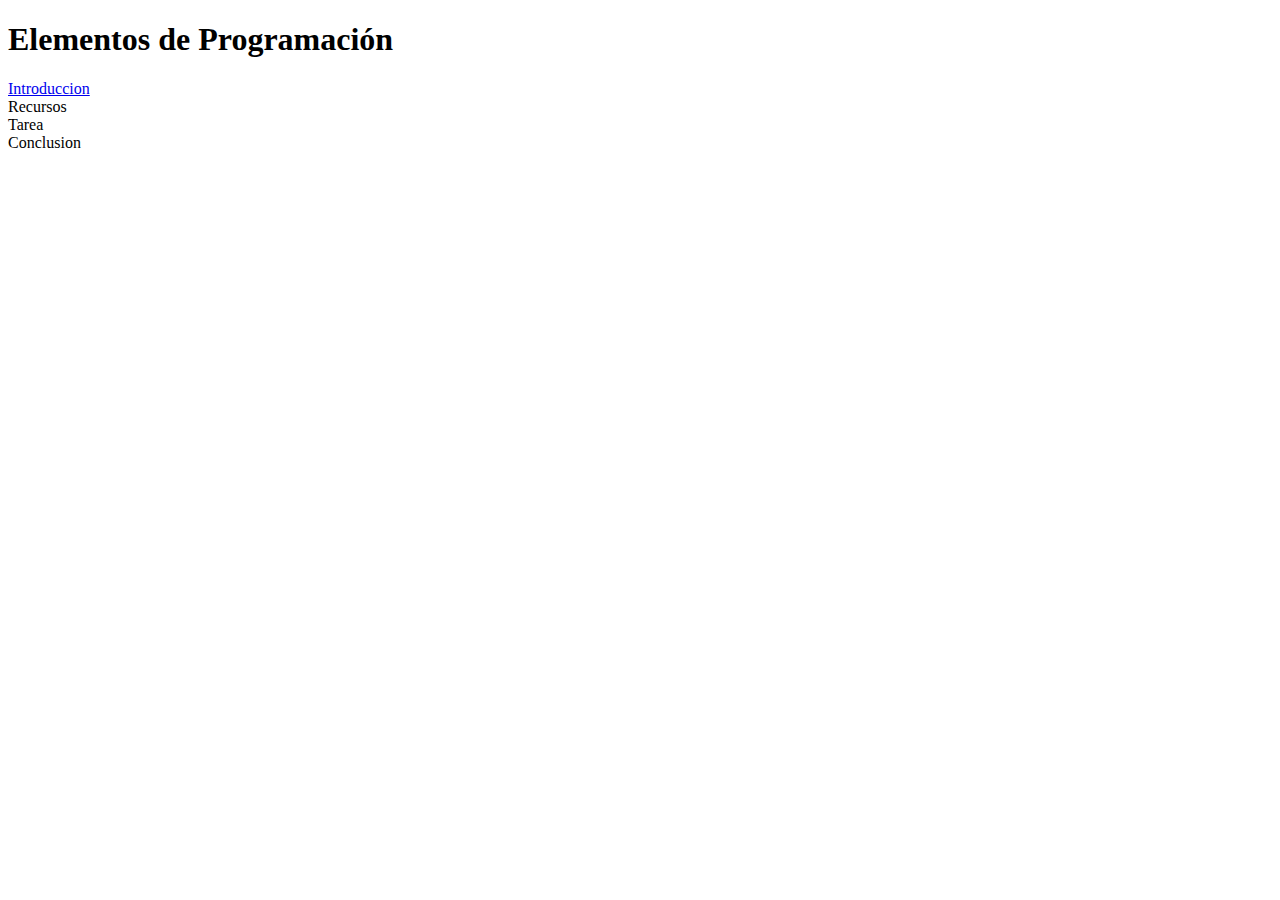
==== index.html @ 5261dce2 "Initial elements" ====
<!DOCTYPE html>
<html lang="en">
<head>
    <meta charset="UTF-8">
    <meta name="viewport" content="width=device-width, initial-scale=1.0">
    <title>WebQuest</title>
</head>
<body>
    <h1>Elementos de Programación</h1>
    
    <nav>
        <a href="http://"><li>Introduccion</li></a>
        <li>Recursos</li>
        <li>Tarea</li>
        <li>Conclusion</li>
    </nav>

</body>
</html>
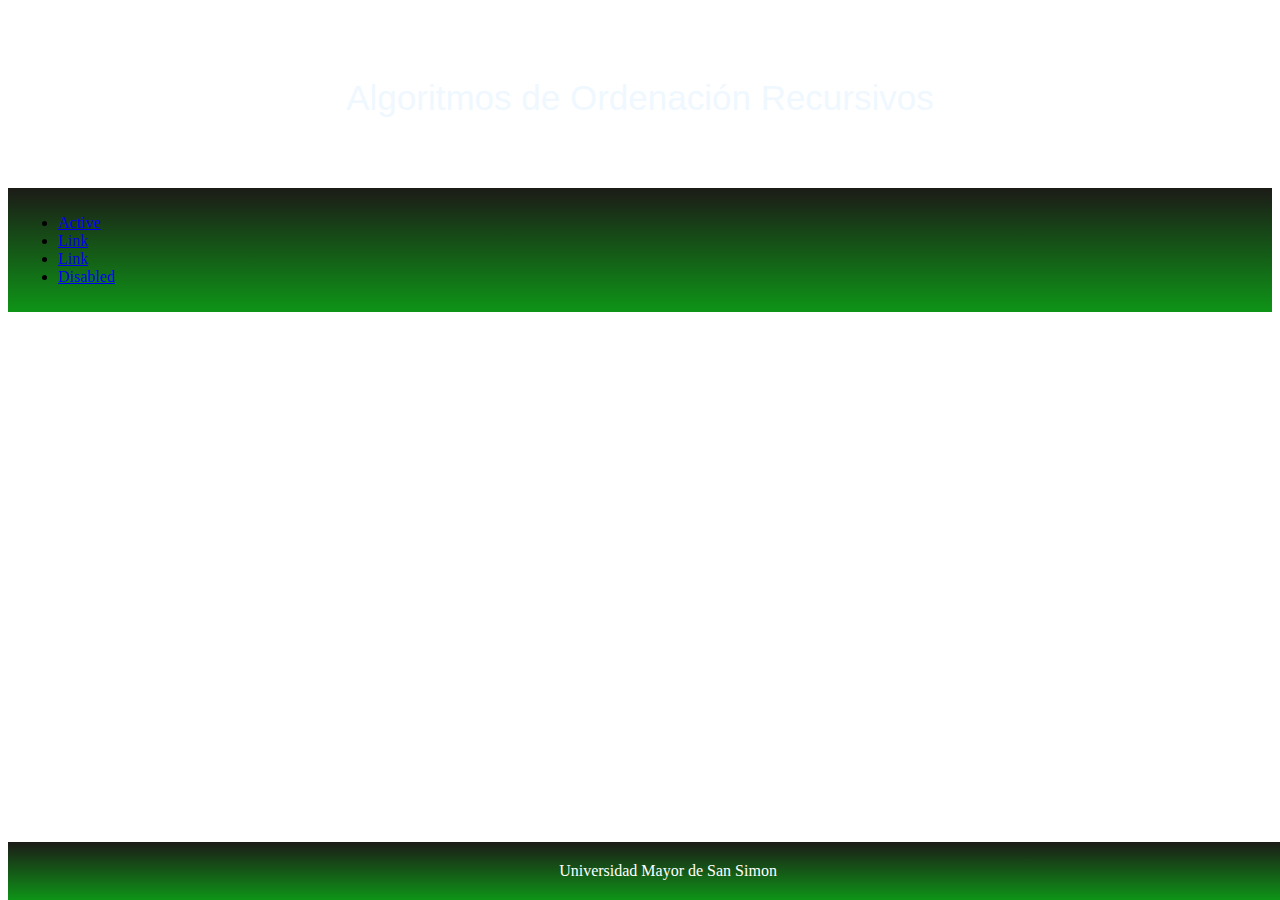
==== commit a1658fe8: "more structure" ====
--- a/index.html
+++ b/index.html
@@ -3,17 +3,48 @@
 <head>
     <meta charset="UTF-8">
     <meta name="viewport" content="width=device-width, initial-scale=1.0">
+    
+    <link href="https://cdn.jsdelivr.net/npm/bootstrap@5.0.2/dist/css/bootstrap.min.css" rel="stylesheet"
+        integrity="sha384-EVSTQN3/azprG1Anm3QDgpJLIm9Nao0Yz1ztcQTwFspd3yD65VohhpuuCOmLASjC" crossorigin="anonymous">
+
+    <link rel="stylesheet" href="./style/mystyle.css">
+
     <title>WebQuest</title>
 </head>
 <body>
-    <h1>Elementos de Programación</h1>
-    
-    <nav>
-        <a href="http://"><li>Introduccion</li></a>
-        <li>Recursos</li>
-        <li>Tarea</li>
-        <li>Conclusion</li>
-    </nav>
+    <header>
+        <div id="title">
+            Algoritmos de Ordenación Recursivos
+        </div>
+    </header>
+    <div id="nav-bar">
+        
+        <ul class="nav justify-content-center nav-pills">
+            <li class="nav-item">
+                <a class="nav-link active" aria-current="page" href="#">Active</a>
+            </li>
+            <li class="nav-item">
+                <a class="nav-link" href="#">Link</a>
+            </li>
+            <li class="nav-item">
+                <a class="nav-link" href="#">Link</a>
+            </li>
+            <li class="nav-item">
+                <a class="nav-link disabled" href="#" tabindex="-1" aria-disabled="true">Disabled</a>
+            </li>
+        </ul>
 
+        <div class="container">
+        
+        </div>
+    </div>
+
+    <div id="footer">
+        Universidad Mayor de San Simon
+    </div>
+
+    <script src="https://cdn.jsdelivr.net/npm/bootstrap@5.0.2/dist/js/bootstrap.bundle.min.js"
+        integrity="sha384-MrcW6ZMFYlzcLA8Nl+NtUVF0sA7MsXsP1UyJoMp4YLEuNSfAP+JcXn/tWtIaxVXM"
+        crossorigin="anonymous"></script>
 </body>
 </html>--- a/style/mystyle.css
+++ b/style/mystyle.css
@@ -0,0 +1,33 @@
+div#nav-bar{
+    /* background-image:  */
+    padding:10px;
+     background: rgb(14, 148, 23);
+     background: linear-gradient(0deg, rgba(14, 148, 23, 1) 0%, rgba(28, 27, 23, 1) 100%);
+}
+
+div#header{
+    align-content: center;
+    flex: content;
+}
+
+div#title{
+    background-image: url('../assets/background.jpg');
+    background-size: 300px;
+    padding: 70px;
+    font-size: 35px;
+    text-align: center;
+    color: aliceblue;
+    font-family: monaco,Verdana,sans-serif;
+    text-shadow: 1px 2px white;
+}
+
+div#footer{
+    position: fixed;
+    bottom:0;
+    width: 100%;
+    padding: 20px;
+    text-align: center;
+    color:white;
+    background: rgb(14, 148, 23);
+    background: linear-gradient(0deg, rgba(14, 148, 23, 1) 0%, rgba(28, 27, 23, 1) 100%);
+}